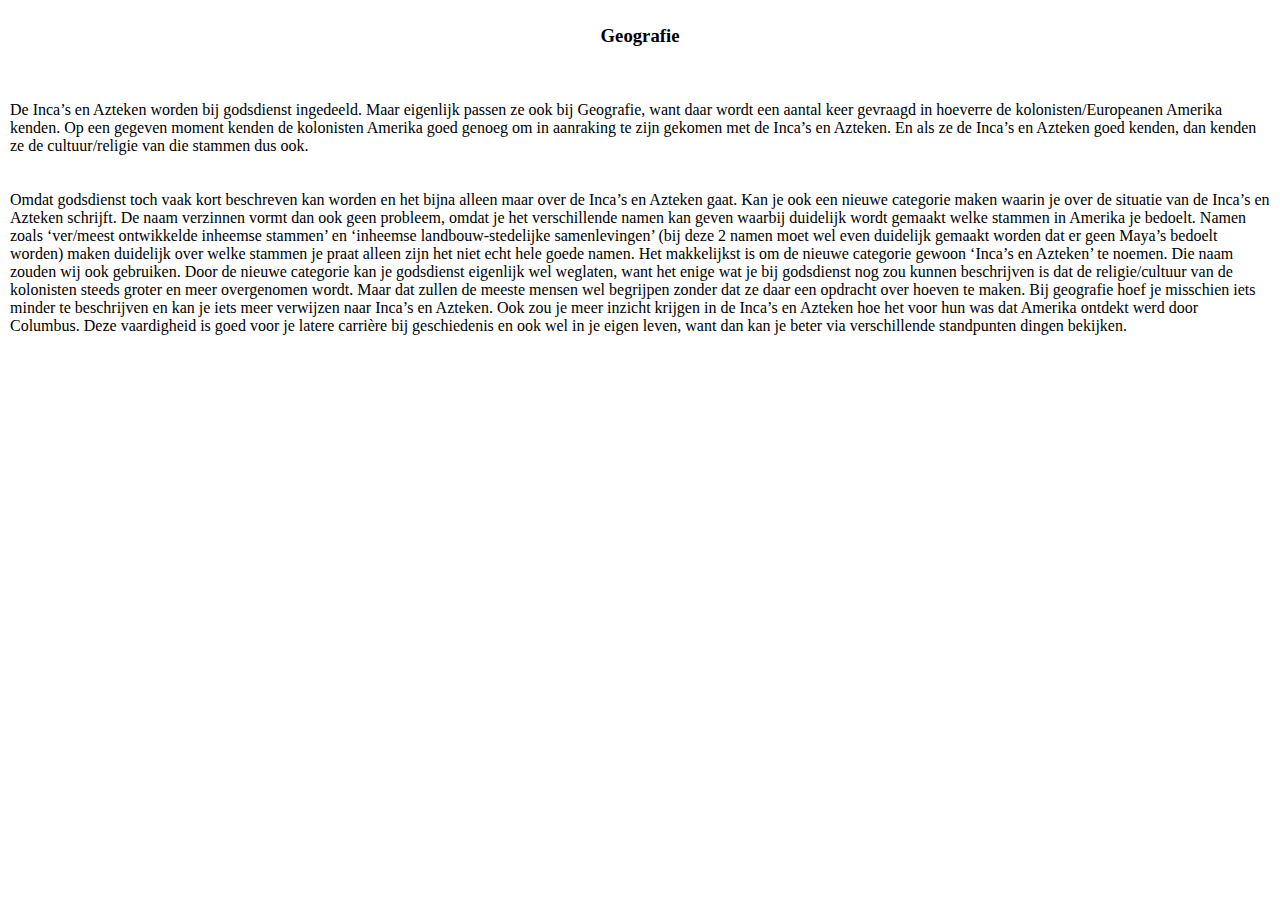
==== html/bonusopdracht2.html @ 9513d6a9 "toevoegen bonusopdracht #1" ====
<html>
	<head>
		<link rel="stylesheet" href="../css/main.css">
	</head>
	<body class="green nomar">
		<h3><strong>Geografie</strong></h3>
		<p>De Inca’s en Azteken worden bij godsdienst ingedeeld. Maar eigenlijk passen ze ook bij Geografie, want daar wordt een aantal keer gevraagd in hoeverre de kolonisten/Europeanen Amerika kenden. Op een gegeven moment kenden de kolonisten Amerika goed genoeg om in aanraking te zijn gekomen met de Inca’s en Azteken. En als ze de Inca’s en Azteken goed kenden, dan kenden ze de cultuur/religie van die stammen dus ook. </p> 
		<p>Omdat godsdienst toch vaak kort beschreven kan worden en het bijna alleen maar over de Inca’s en Azteken gaat. Kan je ook een nieuwe categorie maken waarin je over de situatie van de Inca’s en Azteken schrijft. De naam verzinnen vormt dan ook geen probleem, omdat je het verschillende namen kan geven waarbij duidelijk wordt gemaakt welke stammen in Amerika je bedoelt. Namen zoals ‘ver/meest ontwikkelde inheemse stammen’ en ‘inheemse landbouw-stedelijke samenlevingen’ (bij deze 2 namen moet wel even duidelijk gemaakt worden dat er geen Maya’s bedoelt worden) maken duidelijk over welke stammen je praat alleen zijn het niet echt hele goede namen. Het makkelijkst is om de nieuwe categorie gewoon ‘Inca’s en Azteken’ te noemen. Die naam zouden wij ook gebruiken. Door de nieuwe categorie kan je godsdienst eigenlijk wel weglaten, want het enige wat je bij godsdienst nog zou kunnen beschrijven is dat de religie/cultuur van de kolonisten steeds groter en meer overgenomen wordt. Maar dat zullen de meeste mensen wel begrijpen zonder dat ze daar een opdracht over hoeven te maken. Bij geografie hoef je misschien iets minder te beschrijven en kan je iets meer verwijzen naar Inca’s en Azteken. Ook zou je meer inzicht krijgen in de Inca’s en Azteken hoe het voor hun was dat Amerika ontdekt werd door Columbus. Deze vaardigheid is goed voor je latere carrière bij geschiedenis en ook wel in je eigen leven, want dan kan je beter via verschillende standpunten dingen bekijken.</p>
	</body>
</html>
---- css/main.css ----
.nomar {
	margin: 0;
	padding: 0;
}

body {
	margin: 0;
	padding: 0;
}

.navitem {
	margin:0;
	padding:2px;
	display:flex;
	flex-wrap: wrap;
	justify-content: center;
	background-color: #1eff43;
	border-bottom: 2px solid #30dd00;
}

h3 {
	display:flex;
	flex-wrap: wrap;
	justify-content: center;
	padding: 25px;
}

* {
	font-family: "Trebuchet MS";
}

p {
	padding: 10px;
}

#nav, #content {
	background-color: #1eff43;
	border: 2px solid #30dd00;
}

#timelinebody {
	width: 3200px;
}
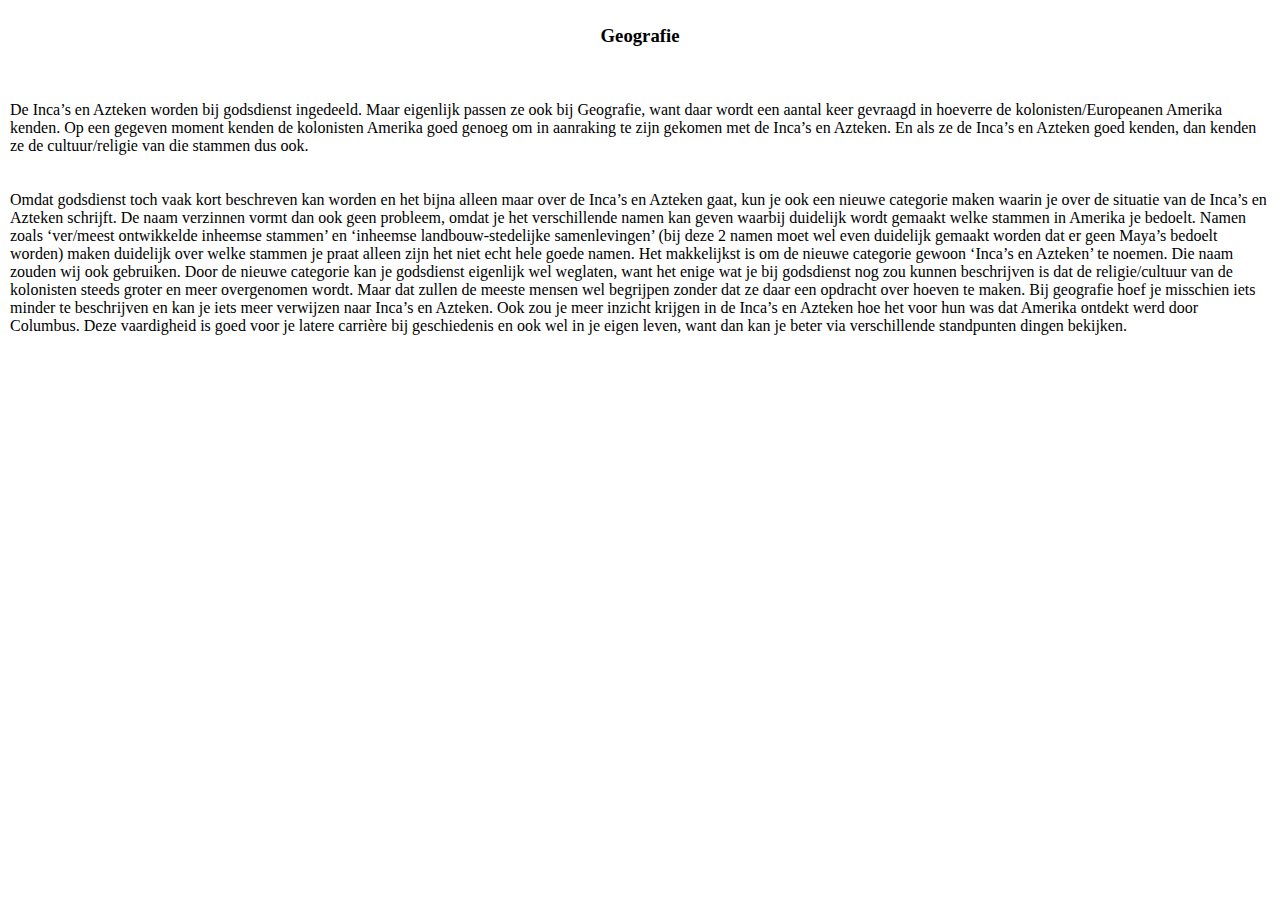
==== commit 029267e3: "Spellingsfouten corrigeren #2" ====
--- a/html/bonusopdracht2.html
+++ b/html/bonusopdracht2.html
@@ -5,6 +5,6 @@
 	<body class="green nomar">
 		<h3><strong>Geografie</strong></h3>
 		<p>De Inca’s en Azteken worden bij godsdienst ingedeeld. Maar eigenlijk passen ze ook bij Geografie, want daar wordt een aantal keer gevraagd in hoeverre de kolonisten/Europeanen Amerika kenden. Op een gegeven moment kenden de kolonisten Amerika goed genoeg om in aanraking te zijn gekomen met de Inca’s en Azteken. En als ze de Inca’s en Azteken goed kenden, dan kenden ze de cultuur/religie van die stammen dus ook. </p> 
-		<p>Omdat godsdienst toch vaak kort beschreven kan worden en het bijna alleen maar over de Inca’s en Azteken gaat. Kan je ook een nieuwe categorie maken waarin je over de situatie van de Inca’s en Azteken schrijft. De naam verzinnen vormt dan ook geen probleem, omdat je het verschillende namen kan geven waarbij duidelijk wordt gemaakt welke stammen in Amerika je bedoelt. Namen zoals ‘ver/meest ontwikkelde inheemse stammen’ en ‘inheemse landbouw-stedelijke samenlevingen’ (bij deze 2 namen moet wel even duidelijk gemaakt worden dat er geen Maya’s bedoelt worden) maken duidelijk over welke stammen je praat alleen zijn het niet echt hele goede namen. Het makkelijkst is om de nieuwe categorie gewoon ‘Inca’s en Azteken’ te noemen. Die naam zouden wij ook gebruiken. Door de nieuwe categorie kan je godsdienst eigenlijk wel weglaten, want het enige wat je bij godsdienst nog zou kunnen beschrijven is dat de religie/cultuur van de kolonisten steeds groter en meer overgenomen wordt. Maar dat zullen de meeste mensen wel begrijpen zonder dat ze daar een opdracht over hoeven te maken. Bij geografie hoef je misschien iets minder te beschrijven en kan je iets meer verwijzen naar Inca’s en Azteken. Ook zou je meer inzicht krijgen in de Inca’s en Azteken hoe het voor hun was dat Amerika ontdekt werd door Columbus. Deze vaardigheid is goed voor je latere carrière bij geschiedenis en ook wel in je eigen leven, want dan kan je beter via verschillende standpunten dingen bekijken.</p>
+		<p>Omdat godsdienst toch vaak kort beschreven kan worden en het bijna alleen maar over de Inca’s en Azteken gaat, kun je ook een nieuwe categorie maken waarin je over de situatie van de Inca’s en Azteken schrijft. De naam verzinnen vormt dan ook geen probleem, omdat je het verschillende namen kan geven waarbij duidelijk wordt gemaakt welke stammen in Amerika je bedoelt. Namen zoals ‘ver/meest ontwikkelde inheemse stammen’ en ‘inheemse landbouw-stedelijke samenlevingen’ (bij deze 2 namen moet wel even duidelijk gemaakt worden dat er geen Maya’s bedoelt worden) maken duidelijk over welke stammen je praat alleen zijn het niet echt hele goede namen. Het makkelijkst is om de nieuwe categorie gewoon ‘Inca’s en Azteken’ te noemen. Die naam zouden wij ook gebruiken. Door de nieuwe categorie kan je godsdienst eigenlijk wel weglaten, want het enige wat je bij godsdienst nog zou kunnen beschrijven is dat de religie/cultuur van de kolonisten steeds groter en meer overgenomen wordt. Maar dat zullen de meeste mensen wel begrijpen zonder dat ze daar een opdracht over hoeven te maken. Bij geografie hoef je misschien iets minder te beschrijven en kan je iets meer verwijzen naar Inca’s en Azteken. Ook zou je meer inzicht krijgen in de Inca’s en Azteken hoe het voor hun was dat Amerika ontdekt werd door Columbus. Deze vaardigheid is goed voor je latere carrière bij geschiedenis en ook wel in je eigen leven, want dan kan je beter via verschillende standpunten dingen bekijken.</p>
 	</body>
 </html>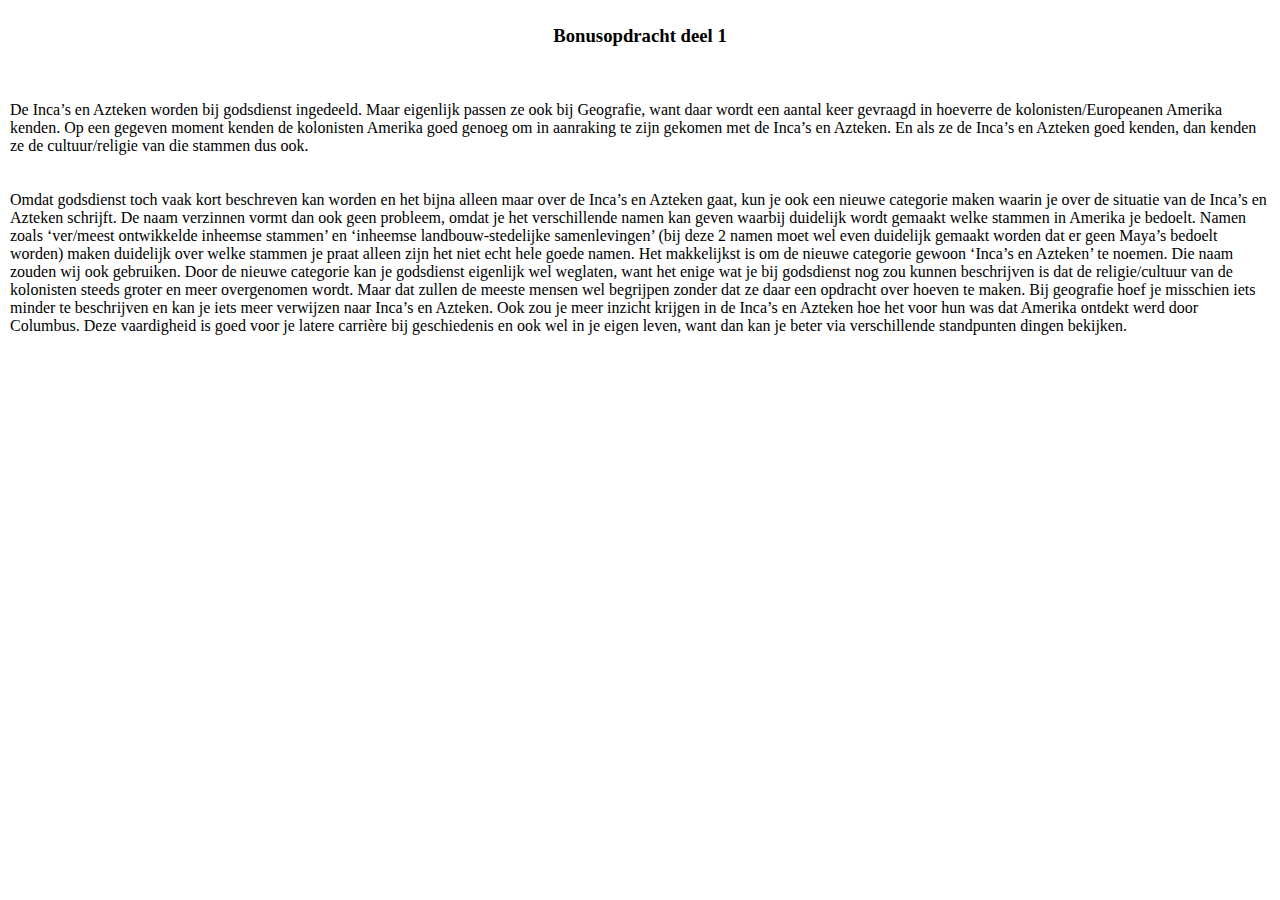
==== commit 190dd0e3: "toevoegen bonusopdracht #2" ====
--- a/html/bonusopdracht2.html
+++ b/html/bonusopdracht2.html
@@ -3,7 +3,7 @@
 		<link rel="stylesheet" href="../css/main.css">
 	</head>
 	<body class="green nomar">
-		<h3><strong>Geografie</strong></h3>
+		<h3><strong>Bonusopdracht deel 1</strong></h3>
 		<p>De Inca’s en Azteken worden bij godsdienst ingedeeld. Maar eigenlijk passen ze ook bij Geografie, want daar wordt een aantal keer gevraagd in hoeverre de kolonisten/Europeanen Amerika kenden. Op een gegeven moment kenden de kolonisten Amerika goed genoeg om in aanraking te zijn gekomen met de Inca’s en Azteken. En als ze de Inca’s en Azteken goed kenden, dan kenden ze de cultuur/religie van die stammen dus ook. </p> 
 		<p>Omdat godsdienst toch vaak kort beschreven kan worden en het bijna alleen maar over de Inca’s en Azteken gaat, kun je ook een nieuwe categorie maken waarin je over de situatie van de Inca’s en Azteken schrijft. De naam verzinnen vormt dan ook geen probleem, omdat je het verschillende namen kan geven waarbij duidelijk wordt gemaakt welke stammen in Amerika je bedoelt. Namen zoals ‘ver/meest ontwikkelde inheemse stammen’ en ‘inheemse landbouw-stedelijke samenlevingen’ (bij deze 2 namen moet wel even duidelijk gemaakt worden dat er geen Maya’s bedoelt worden) maken duidelijk over welke stammen je praat alleen zijn het niet echt hele goede namen. Het makkelijkst is om de nieuwe categorie gewoon ‘Inca’s en Azteken’ te noemen. Die naam zouden wij ook gebruiken. Door de nieuwe categorie kan je godsdienst eigenlijk wel weglaten, want het enige wat je bij godsdienst nog zou kunnen beschrijven is dat de religie/cultuur van de kolonisten steeds groter en meer overgenomen wordt. Maar dat zullen de meeste mensen wel begrijpen zonder dat ze daar een opdracht over hoeven te maken. Bij geografie hoef je misschien iets minder te beschrijven en kan je iets meer verwijzen naar Inca’s en Azteken. Ook zou je meer inzicht krijgen in de Inca’s en Azteken hoe het voor hun was dat Amerika ontdekt werd door Columbus. Deze vaardigheid is goed voor je latere carrière bij geschiedenis en ook wel in je eigen leven, want dan kan je beter via verschillende standpunten dingen bekijken.</p>
 	</body>
--- a/css/main.css
+++ b/css/main.css
@@ -25,6 +25,13 @@
 	padding: 25px;
 }
 
+.center {
+    display: block;
+    margin-left: auto;
+    margin-right: auto;
+    width: 50%;
+}
+
 * {
 	font-family: "Trebuchet MS";
 }
@@ -42,3 +49,6 @@
 	width: 3200px;
 }
 
+#timeline2 {
+	padding: 50px;
+}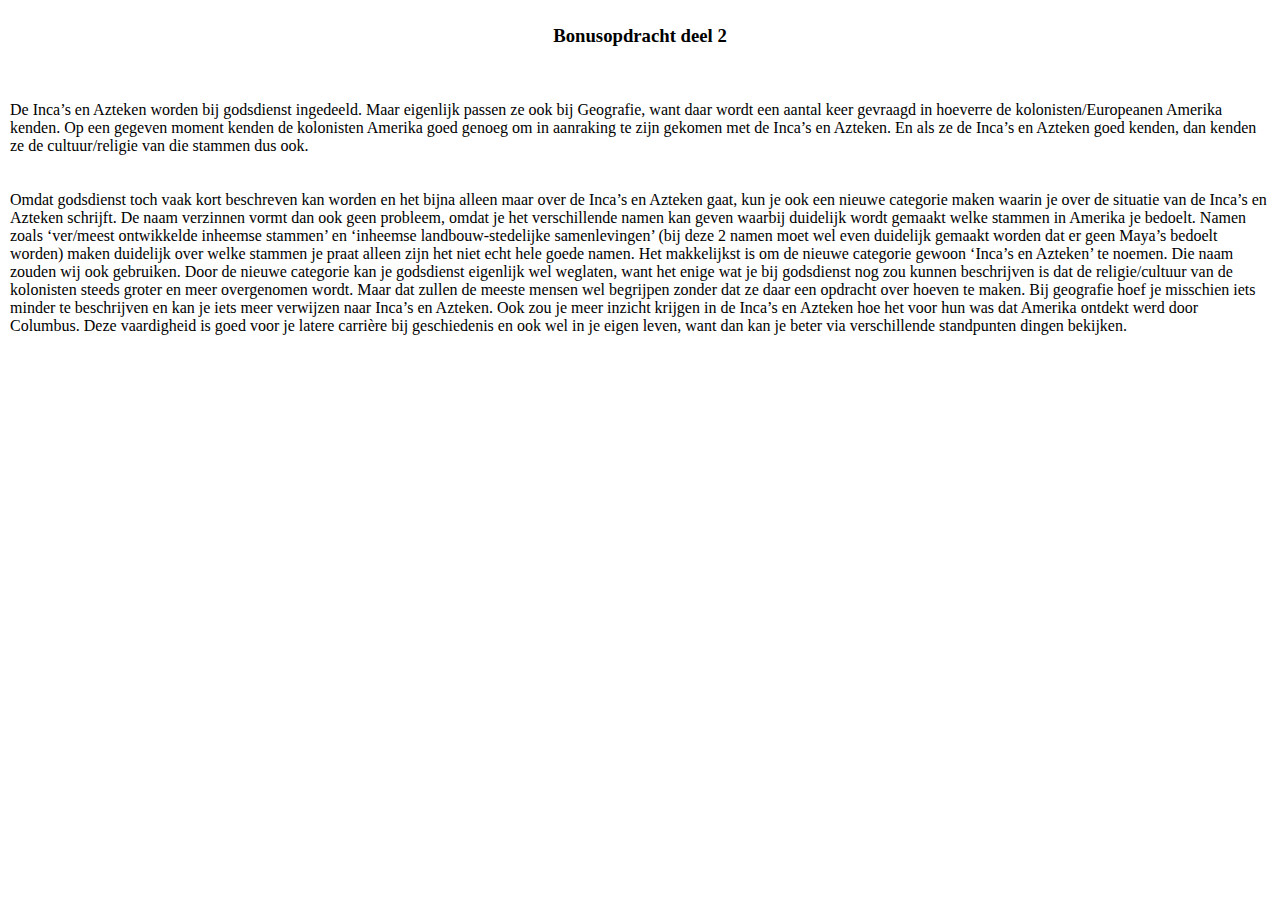
==== commit 822ddb9d: "toevoegen bonusopdracht #3 + making it look better #13" ====
--- a/html/bonusopdracht2.html
+++ b/html/bonusopdracht2.html
@@ -3,7 +3,7 @@
 		<link rel="stylesheet" href="../css/main.css">
 	</head>
 	<body class="green nomar">
-		<h3><strong>Bonusopdracht deel 1</strong></h3>
+		<h3><strong>Bonusopdracht deel 2</strong></h3>
 		<p>De Inca’s en Azteken worden bij godsdienst ingedeeld. Maar eigenlijk passen ze ook bij Geografie, want daar wordt een aantal keer gevraagd in hoeverre de kolonisten/Europeanen Amerika kenden. Op een gegeven moment kenden de kolonisten Amerika goed genoeg om in aanraking te zijn gekomen met de Inca’s en Azteken. En als ze de Inca’s en Azteken goed kenden, dan kenden ze de cultuur/religie van die stammen dus ook. </p> 
 		<p>Omdat godsdienst toch vaak kort beschreven kan worden en het bijna alleen maar over de Inca’s en Azteken gaat, kun je ook een nieuwe categorie maken waarin je over de situatie van de Inca’s en Azteken schrijft. De naam verzinnen vormt dan ook geen probleem, omdat je het verschillende namen kan geven waarbij duidelijk wordt gemaakt welke stammen in Amerika je bedoelt. Namen zoals ‘ver/meest ontwikkelde inheemse stammen’ en ‘inheemse landbouw-stedelijke samenlevingen’ (bij deze 2 namen moet wel even duidelijk gemaakt worden dat er geen Maya’s bedoelt worden) maken duidelijk over welke stammen je praat alleen zijn het niet echt hele goede namen. Het makkelijkst is om de nieuwe categorie gewoon ‘Inca’s en Azteken’ te noemen. Die naam zouden wij ook gebruiken. Door de nieuwe categorie kan je godsdienst eigenlijk wel weglaten, want het enige wat je bij godsdienst nog zou kunnen beschrijven is dat de religie/cultuur van de kolonisten steeds groter en meer overgenomen wordt. Maar dat zullen de meeste mensen wel begrijpen zonder dat ze daar een opdracht over hoeven te maken. Bij geografie hoef je misschien iets minder te beschrijven en kan je iets meer verwijzen naar Inca’s en Azteken. Ook zou je meer inzicht krijgen in de Inca’s en Azteken hoe het voor hun was dat Amerika ontdekt werd door Columbus. Deze vaardigheid is goed voor je latere carrière bij geschiedenis en ook wel in je eigen leven, want dan kan je beter via verschillende standpunten dingen bekijken.</p>
 	</body>
--- a/css/main.css
+++ b/css/main.css
@@ -14,8 +14,8 @@
 	display:flex;
 	flex-wrap: wrap;
 	justify-content: center;
-	background-color: #1eff43;
-	border-bottom: 2px solid #30dd00;
+	background-color: #84b3ff;
+	border-bottom: 2px solid #428aff;
 }
 
 h3 {
@@ -40,9 +40,9 @@
 	padding: 10px;
 }
 
-#nav, #content {
-	background-color: #1eff43;
-	border: 2px solid #30dd00;
+#nav {
+	background-color: #84b3ff;
+	border: 2px solid #428aff;
 }
 
 #timelinebody {
